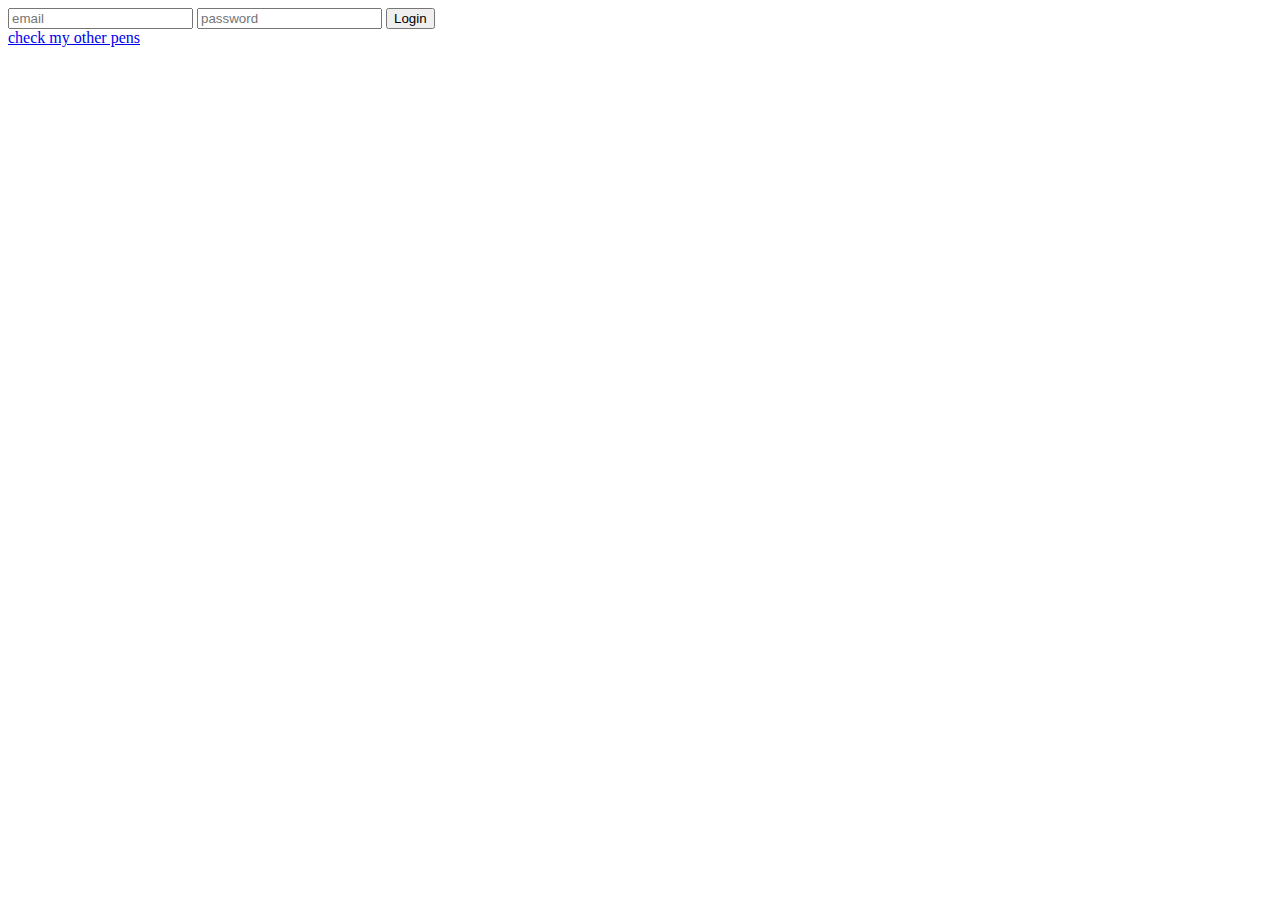
==== app/templates/login.html @ cf47f2a8 "add template register and login" ====
<!DOCTYPE html>
<html lang="en">
<head>
    <meta charset="UTF-8">
    <meta http-equiv="X-UA-Compatible" content="IE=edge">
    <meta name="viewport" content="width=device-width, initial-scale=1.0">
    <link href="{{ url_for('static', path='/login.css') }}" rel="stylesheet">
    <title>Login</title>
</head>
<body>
    <form class="login" method="post" action="/login">
        <input type="text" placeholder="email" name="email" required>
        <input type="password" placeholder="password" name="plain_password" required>
        <button>Login</button>
      </form>
      
      <a href="https://codepen.io/davinci/" target="_blank">check my other pens</a>    
</body>
</html>
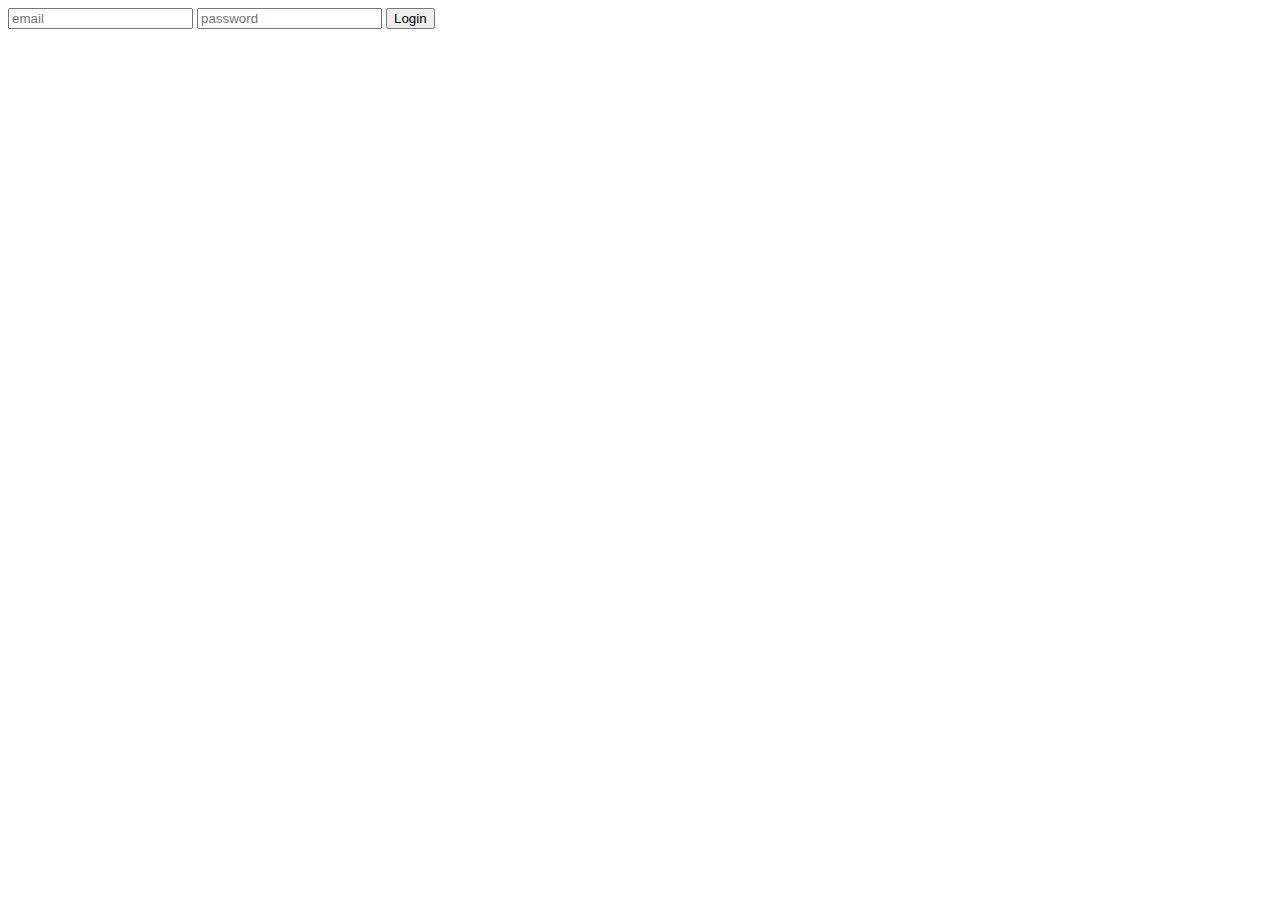
==== commit 3f6a7b6c: "responsive  css" ====
--- a/app/templates/login.html
+++ b/app/templates/login.html
@@ -14,7 +14,7 @@
         <button>Login</button>
       </form>
       
-      <a href="https://codepen.io/davinci/" target="_blank">check my other pens</a>    
+ 
 </body>
 </html>
 
